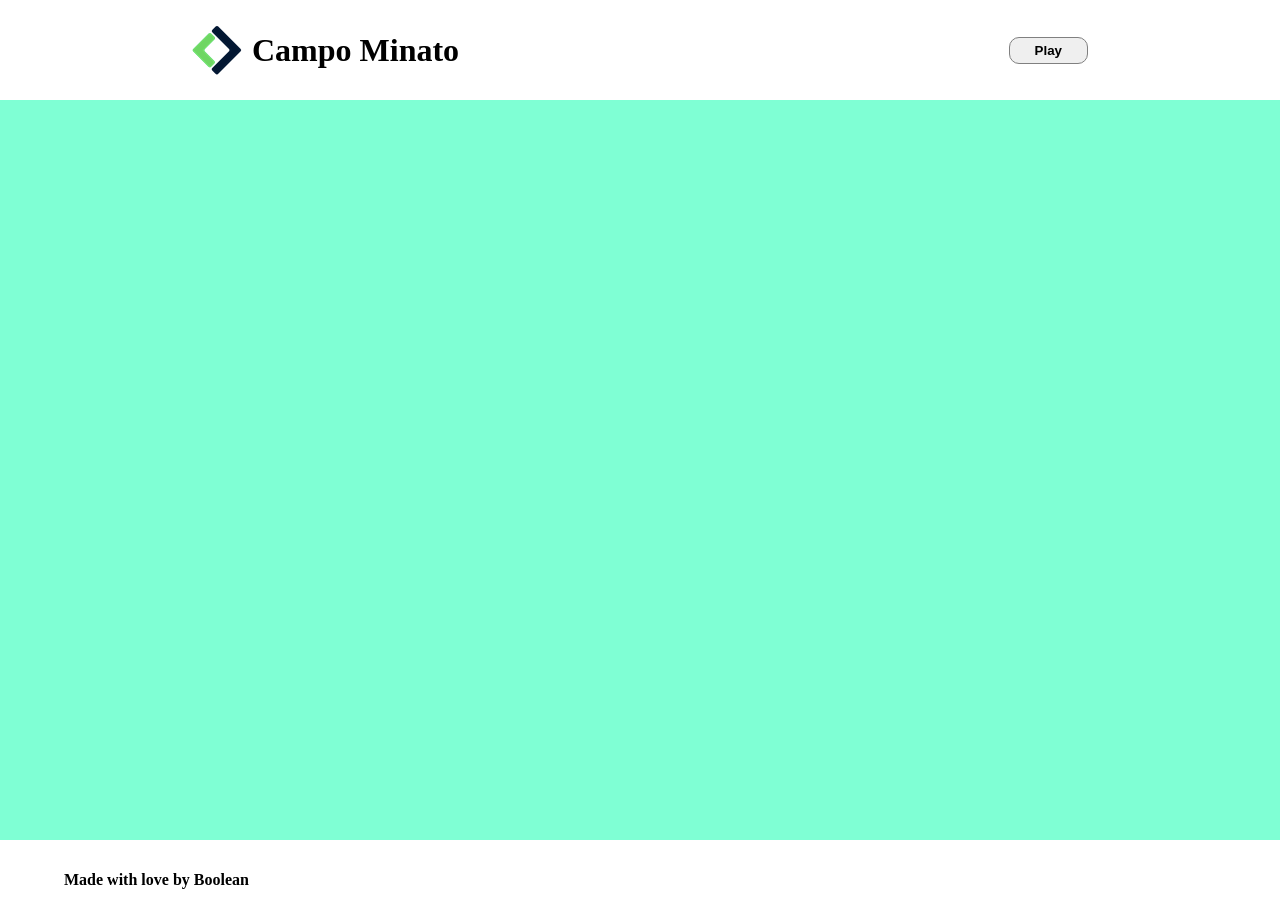
==== index.html @ 4614d460 "confing html css js" ====
<!DOCTYPE html>
<html lang="en">
<head>
    <meta charset="UTF-8">
    <meta name="viewport" content="width=device-width, initial-scale=1.0">
    <title>Campo Minato</title>
    <link rel="stylesheet" href="css/style.css">
</head>
<body>
    <header>
        <div class="logo">
            <img src="image/Logo.png" alt="">
            <h1>Campo Minato</h1>
        </div>
        <div>
            <button id="btn-play">Play</button>
        </div>
    </header>

    <main>
        <div class="grid">
        </div>
    </main>
    

    <footer>
        <div>Made with love by Boolean</div>
    </footer>

    <script src="js/main.js"></script>
</body>
</html>
---- css/style.css ----
* {
    margin: 0;
    padding: 0;
    box-sizing: border-box;
}

/* HEADER STYLE */
header {
    width: 70%;
    height: 100px;
    margin: 0 auto;
    display: flex;
    justify-content: space-between;
    align-items: center;

}

.logo {
    display: flex;
    align-items: center;
}

.logo img {
    padding-right: 10px;
}

#btn-play {
    border: 1px solid gray;
    border-radius: 10px;
    padding: 5px 25px;
    font-weight: bold;
    cursor: pointer;
}


/* MAIN STYLE */
main {
    background-color: #7fffd4;
    padding: 70px 0;
}
.grid{
    width: 600px;
    height: 600px;
    margin: auto auto;
    display: flex;
    flex-wrap: wrap;
}

.square{
    width: calc(100% / 10);
    border: 1px solid black;
    display: flex;
    align-items: center;
    justify-content: center;
    font-weight: bold;
    cursor: pointer;
}

.clicked{
    background-color: green;
}

/* FOOTER STYLE */
footer{
    height: 80px;
    display: flex;
    align-items: center;
    width: 90%;
    margin: 0 auto;
    font-weight: bold;
}
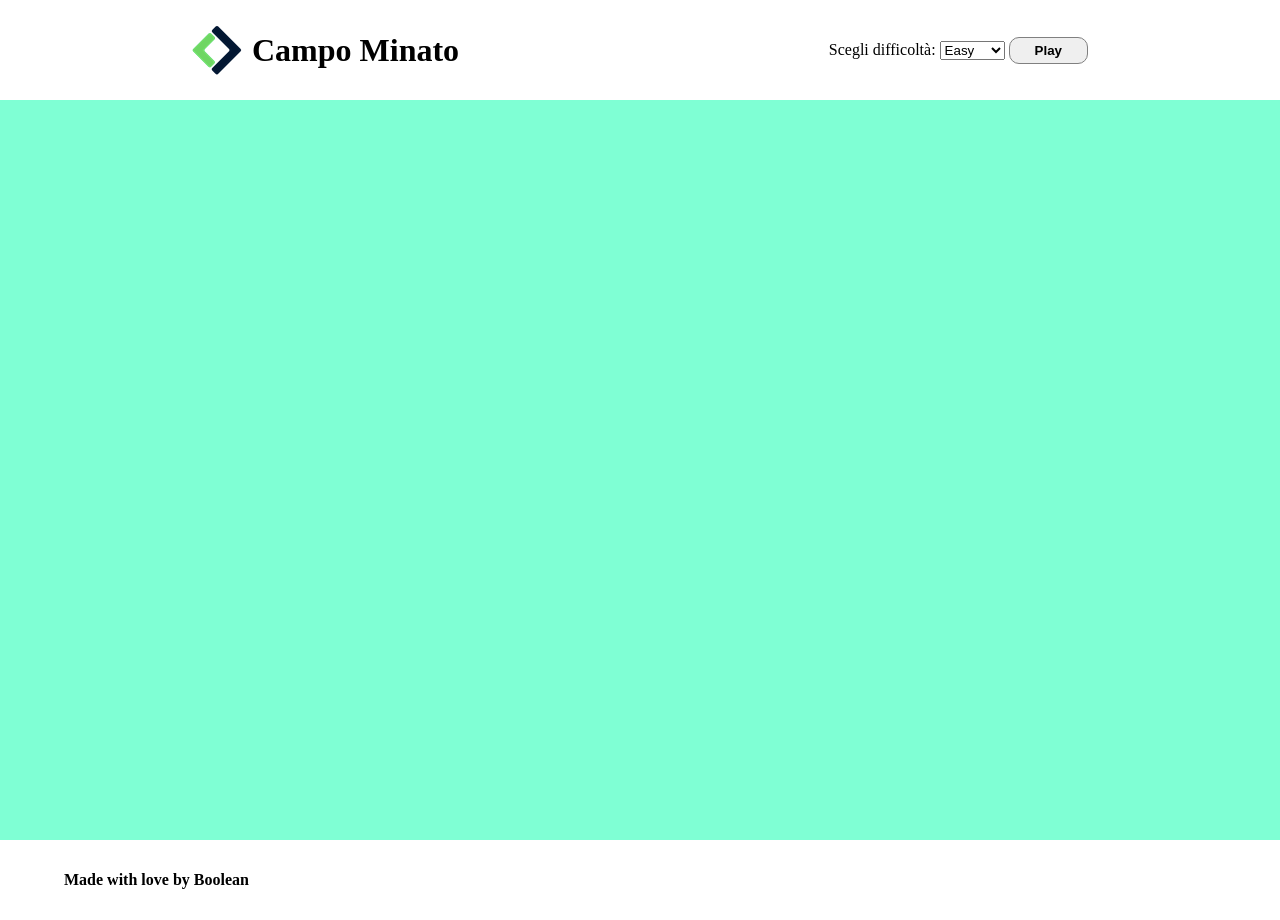
==== commit e38cde72: "fix file" ====
--- a/index.html
+++ b/index.html
@@ -13,6 +13,12 @@
             <h1>Campo Minato</h1>
         </div>
         <div>
+            Scegli difficoltà:
+            <select id="selectDiff">
+                <option value="0">Easy</option>
+                <option value="1">Normal</option>
+                <option value="2">Hard</option>
+            </select>
             <button id="btn-play">Play</button>
         </div>
     </header>
--- a/css/style.css
+++ b/css/style.css
@@ -12,7 +12,6 @@
     display: flex;
     justify-content: space-between;
     align-items: center;
-
 }
 
 .logo {
@@ -38,6 +37,7 @@
     background-color: #7fffd4;
     padding: 70px 0;
 }
+
 .grid{
     width: 600px;
     height: 600px;
@@ -48,6 +48,29 @@
 
 .square{
     width: calc(100% / 10);
+    height: calc(100% / 10);
+    border: 1px solid black;
+    display: flex;
+    align-items: center;
+    justify-content: center;
+    font-weight: bold;
+    cursor: pointer;
+}
+
+.squareNormal{
+    width: calc(100% / 9);
+    height: calc(100% / 9);
+    border: 1px solid black;
+    display: flex;
+    align-items: center;
+    justify-content: center;
+    font-weight: bold;
+    cursor: pointer;
+}
+
+.squareHard{
+    width: calc(100% / 7);
+    height: calc(100% / 7);
     border: 1px solid black;
     display: flex;
     align-items: center;
